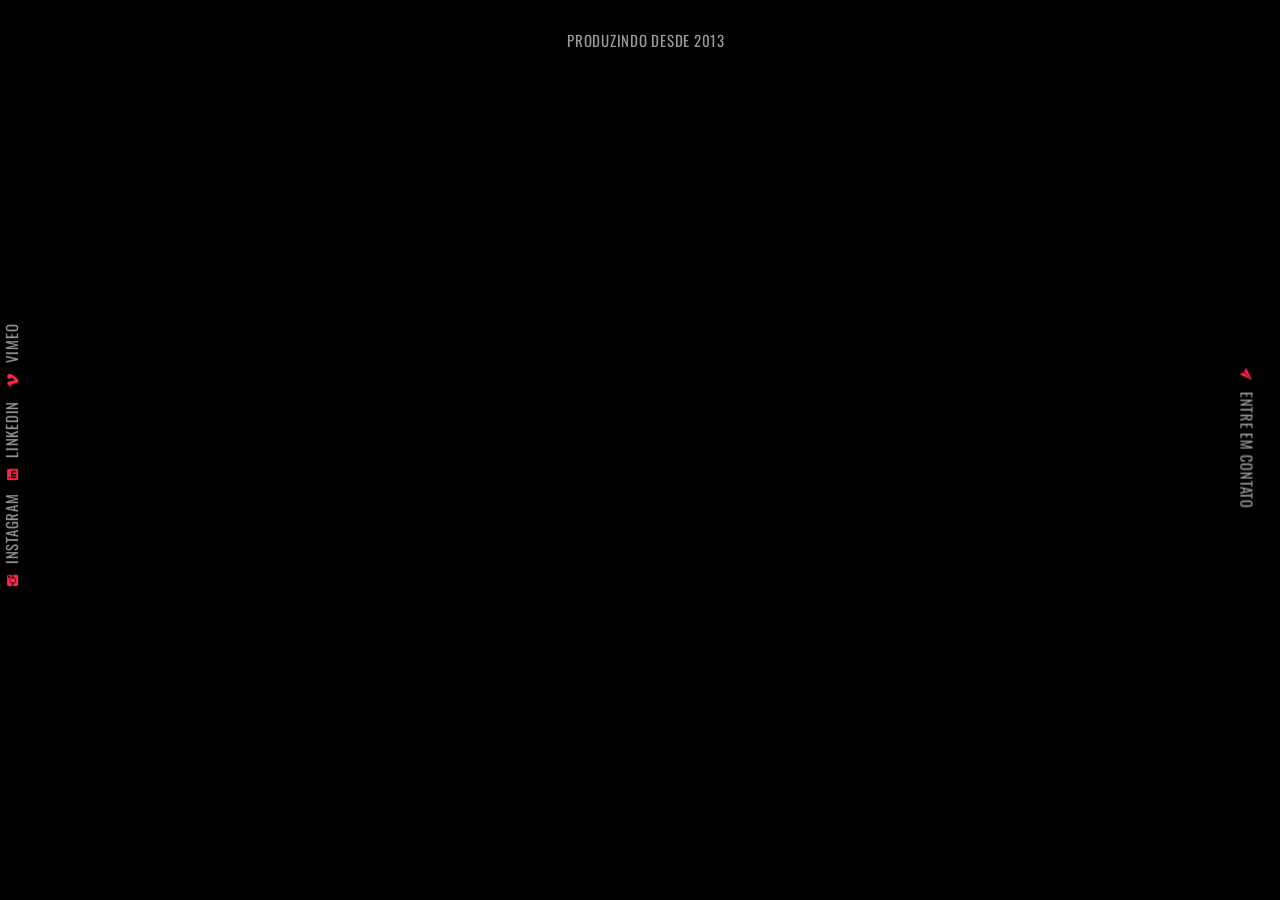
==== index.html @ 1253eb3e "redes sociais reorganizadas" ====
<!DOCTYPE html>
<html lang="pt-BR">
<head>

<meta charset="utf-8">

<title>Luma Films — Produtora de Vídeo e Filmes Institucionais</title>

<meta name="description" content="Produtora de vídeo especializada em filmes institucionais, publicidade e narrativa visual com estética cinematográfica. Direção autoral e produção completa.">

<meta name="viewport" content="width=device-width, initial-scale=1">

<meta name="author" content="Luma Films">

<link rel="canonical" href="https://lumafilms.com.br/">

<!-- Open Graph (Facebook, WhatsApp, LinkedIn) -->
<meta property="og:type" content="website">
<meta property="og:title" content="Luma Films — Produtora de Vídeo">
<meta property="og:description" content="Filmes institucionais, publicidade e direção cinematográfica.">
<meta property="og:url" content="https://lumafilms.com.br/">
<meta property="og:image" content="https://lumafilms.com.br/img/og-image.jpg">
<meta property="og:locale" content="pt_BR">

<!-- Twitter -->
<meta name="twitter:card" content="summary_large_image">
<meta name="twitter:title" content="Luma Films — Produtora de Vídeo">
<meta name="twitter:description" content="Produção audiovisual com estética cinematográfica.">
<meta name="twitter:image" content="https://lumafilms.com.br/img/og-image.jpg">

<!-- Favicon -->
<link rel="icon" href="/img/favicon.png" type="image/png">

<!-- CSS -->
<link rel="stylesheet" href="css/plugins.css">
<link rel="stylesheet" href="css/style.css">

<!-- Google Fonts-->
<link href="https://fonts.googleapis.com/css2?family=Raleway:wght@100;300;400;600;800&family=Oswald:wght@300;400;700&display=swap" rel="stylesheet">

</head>
    <body>
        <!-- preloader start -->
        <div class="preloader-bg"></div>
        <div id="preloader">
            <div id="preloader-status">
                <div class="preloader-position loader">
                    <span></span>
                </div>
            </div>
        </div><!-- preloader end -->
        <!-- top element start -->
        <div class="top-element top-position">
            Produzindo desde 2013
        </div><!-- top element end -->
        <!-- left element start -->
        <div class="left-element left-position">
            <!-- social icons start -->
            <ul>
                <li>
                    <a class="ion-social-instagram" href="https://www.instagram.com/lumafilmsbr"><span>Instagram</span></a>
                </li>
                <li>
                    <a class="ion-social-linkedin" href="https://www.linkedin.com/company/luma-films"><span>Linkedin</span></a>
                </li>
                <li>
                    <a class="ion-social-vimeo" href="https://www.vimeo.com/lumafilmsbr"><span>Vimeo</span></a>
                </li>
            </ul><!-- social icons end -->
        </div><!-- left element end -->
        <!-- right element start -->
        <div class="right-element right-position" id="open-newsletter">
            <span class="ion-ios-paperplane"></span>Entre em Contato 
        </div><!-- right element end -->

        <!-- overlay start -->
        <div id="overlay"></div><!-- overlay end -->
        <!-- home start -->
        <section class="upper-page">
            <!-- center container start -->
            <div class="center-container-home fadeIn-element">
                <!-- center block start -->
                <div class="center-block-home">
                    <!-- page title wrapper start -->
                    <div class="page-title">
                        <!-- hero bg start -->
                        <div class="hero-fullscreen">
                            <!-- Vimeo video start -->
                            <div class="hero-bg hero-fullscreen-FIX">
                                <!-- Vimeo video containment start -->
                                <div id="vimeo-videoContainment">
                                    <!-- Vimeo video URL start -->
                                    <iframe data-fullscreeneo="" src="https://player.vimeo.com/video/1175367352?autoplay=1&amp;background=1&amp;hd=1&amp;loop=1"></iframe><!-- Vimeo video URL end -->
                                </div><!-- Vimeo video containment end -->
                                <!-- Vimeo video mobile IMG start -->
                                <div class="vimeo-bg"></div><!-- Vimeo video mobile IMG end -->
                            </div><!-- Vimeo video end -->
                        </div><!-- hero bg end -->
                        <!-- page title start -->
                        <div class="page-title-content page-title-content-dark">
                            LUMA<br>
                            FILMS
                        </div><!-- page title end -->
                    </div><!-- page title wrapper end -->
                    <!-- play video button start -->
                    <div class="video-play-btn-wrapper">
                        <a class="" data-lity="" href="https://vimeo.com/1175367352">
                        <div class="video-play-btn">
                            <i class="icon-play"></i>
                        </div></a>
                    </div><!-- play video button end -->
                </div><!-- center block end -->
            </div><!-- center container end -->
        </section><!-- home end -->
        
<!-- CONTACT PANEL -->
<div id="panel-newsletter">

    <div class="panel-all">

        <div class="right-element-newsletter">
            Fechar
        </div>

        <div class="lower-page">
            <div class="panel-all-inner">

                <div class="center-container">
                    <div class="center-block">

                        <div class="lower-content">

                            <div class="container sections">
                                <div class="row">

                                    <!-- LEFT TEXT -->
                                    <div class="col-sm-12 col-md-6 col-lg-6">

                                        <div class="page-title page-title-subscribe">
                                            <div class="page-title-content page-title-newsletter">
                                                CONTATO
                                            </div>
                                        </div>

                                        <div class="inner-divider-post"></div>

                                        <div class="panel-all-subtitle">
                                            Vamos conversar sobre seu projeto
                                        </div>

                                    </div>

                                    <!-- FORM -->
                                    <div class="col-sm-12 col-md-6 col-lg-6">

                                        <div class="inner-divider-post-mobile"></div>

                                        <div id="subscribe-wrapper">
                                            <div class="newsletter">

                                                <form action="https://formspree.io/f/mqedneqn" method="POST">

                                                    <input name="name" placeholder="Nome" type="text" required>

                                                    <input name="email" placeholder="Email" type="email" required>

                                                    <input name="company" placeholder="Empresa (opcional)" type="text">

                                                    <textarea name="message" placeholder="Mensagem" required style="
                                                        width:100%;
                                                        border:none;
                                                        border-bottom:1px solid #2e2e2e;
                                                        background:none;
                                                        text-align:center;
                                                        margin-top:10px;
                                                        resize:none;
                                                        height:80px;
                                                    "></textarea>

                                                    <div class="the-button-wrapper">
                                                        <button class="the-button the-button-submit" type="submit">
                                                            <span>ENVIAR</span>
                                                        </button>
                                                    </div>

                                                </form>

                                            </div>
                                        </div>

                                        <div class="inner-divider-post"></div>


                                    </div>

                                </div>
                            </div>

                        </div>

                    </div>
                </div>

            </div>
        </div>

    </div>

</div>

        <!-- scripts start -->
        <script src="js/plugins.js">
        </script> 
        <script src="js/luma.js">
        </script><!-- scripts end -->
    </body>
</html>
---- css/style.css ----
/*
  [CSS Index]12
  
  ---
  
  Template Name: LUMA
  Author:  RPZ
  Version: 0.00E1
*/


/*
  1. TEMPLATE BACKGROUNDS
    1.1. title IMG BACKGROUND
    1.2. subscribe IMG BACKGROUND
    1.3. slick fullscreen - ken burns slideshow ZOOM/FADE IMG BACKGROUND
    1.4. swiper parallax IMG BACKGROUND
  2. reset
  3. layout
  4. upper page
  5. center container
  6. hero container
    6.1. hero bg
    6.2. hero fullscreen FIX
  7. preloader
  8. video play button
  9. page title
  10. videos
    10.1. Vimeo video
    10.2. YouTube video
    10.3. HTML5 video
  11. ken burns slideshow
  12. Slick v1.6.0 CUSTOM
    12.1. slick slide
    12.2. slick slide flickering FIX
    12.3. slick fullscreen slider
    12.5. slick fullscreen slideshow ZOOM/FADE transition
  13. swiper parallax
  14. section panels
    14.1. overlay
    14.2. panel
  15. elements
  16. newsletter form
  17. the button
  18. lower page
  19. countdown
  20. divider
*/


/* 1. TEMPLATE BACKGROUNDS */
/* 1.1. title IMG BACKGROUND */
.page-title.page-title-home {
background-image: url(../img/page-title/page-title-home.jpg);
}


/* 1.2. subscribe IMG BACKGROUND */
.page-title.page-title-subscribe {
background-image: url(../img/page-title/page-title-contato.jpg);
}


/* 1.3. slick fullscreen - ken burns slideshow ZOOM/FADE IMG BACKGROUND */
.bg-img-1,
.kenburns-slide-1 {
background-image: url(../img/background/hero-bg-1.jpg);
}

.bg-img-2,
.kenburns-slide-2 {
background-image: url(../img/background/hero-bg-2.jpg);
}

.bg-img-3,
.kenburns-slide-3 {
background-image: url(../img/background/hero-bg-3.jpg);
}

.bg-img-4,
.kenburns-slide-4 {
background-image: url(../img/background/hero-bg-4.jpg);
}


/* 1.4. swiper parallax IMG BACKGROUND */
.swiper-slide-parallax-bg {	
background-image: url(../img/background/parallax-bg.jpg);
}


/* 2. reset */
html, body, div, span, applet, object, iframe, h1, h2, h3, h4, h5, h6, p, blockquote, pre, a, abbr, acronym, address, big, cite, code, del, dfn, em, /* img */ ins, kbd, q, s, samp, small, strike, strong, sub, sup, tt, var, b, u, i, center, dl, dt, dd, ol, ul, li, fieldset, form, label, legend, table, caption, tbody, tfoot, thead, tr, th, td, article, aside, canvas, details, embed, figure, figcaption, footer, header, hgroup, menu, nav, output, ruby, section, summary, time, mark, audio, video {
margin: 0;
padding: 0;
border: 0;
font-size: 100%;
font: inherit;
vertical-align: baseline;
}

html, body {
height: 100%;
}

body {
line-height: 1;
}

article, aside, details, figcaption, figure, footer, header, hgroup, menu, nav, section {
display: block;
}

ol, ul {
list-style: none;
}

blockquote, q {
quotes: none;
}

blockquote:before, blockquote:after, q:before, q:after {
content: "";
content: none;
}

table {
border-collapse: collapse;
border-spacing: 0;
}

*:focus {  
outline: none;
}

a:focus, a:active,
button::-moz-focus-inner,
input[type="reset"]::-moz-focus-inner,
input[type="button"]::-moz-focus-inner,
input[type="submit"]::-moz-focus-inner {
border: 0;
outline: 0;
}


/* 3. layout */
body {
font-family: 'Raleway', sans-serif;
font-size: 16px;
font-style: normal;
font-weight: 500;
text-align: left;
color: #2e2e2e;
background: #000;
 -webkit-font-smoothing: antialiased;
-moz-osx-font-smoothing: grayscale;
-webkit-text-size-adjust: 100%;
   -moz-text-size-adjust: 100%;
    -ms-text-size-adjust: 100%;
width: 100%;
height: 100%;
overflow-x: hidden;
overflow-y: auto;
margin: 0;
padding: 0;
line-height: 1.5;
}

a {
color: #ff264a;
text-decoration: none;
outline: none;
 -webkit-font-smoothing: antialiased;
-moz-osx-font-smoothing: grayscale;
-webkit-text-size-adjust: 100%;
   -moz-text-size-adjust: 100%;
    -ms-text-size-adjust: 100%;
-webkit-transition: all 0.5s linear;
   -moz-transition: all 0.5s linear;
    -ms-transition: all 0.5s linear;
     -o-transition: all 0.5s linear;
        transition: all 0.5s linear;
-webkit-transform: translate3d(0, 0, 0);
        transform: translate3d(0, 0, 0);
}

a:hover,
a:visited,
a:active,
a:focus {
color: #ff264a;
text-decoration: none;
outline: none;
font-weight: 600;
-webkit-transition: all 0.5s linear;
   -moz-transition: all 0.5s linear;
    -ms-transition: all 0.5s linear;
     -o-transition: all 0.5s linear;
        transition: all 0.5s linear;
-webkit-transform: translate3d(0, 0, 0);
        transform: translate3d(0, 0, 0);
}

p {
font-size: 16px;
font-weight: 500;
letter-spacing: 0.05em;
color: #2e2e2e;
line-height: 2;
 -webkit-font-smoothing: antialiased;
-moz-osx-font-smoothing: grayscale;
-webkit-text-size-adjust: 100%;
   -moz-text-size-adjust: 100%;
    -ms-text-size-adjust: 100%;
-webkit-backface-visibility: hidden;
        backface-visibility: hidden;
}

@media only screen and (max-width: 880px) {
  p {
	font-size: 15px;
  }
}

p a,
p a:hover {
color: #ff264a;
text-decoration: none;
outline: none;
font-weight: 600;
-webkit-transition: all 0.5s linear;
   -moz-transition: all 0.5s linear;
    -ms-transition: all 0.5s linear;
     -o-transition: all 0.5s linear;
        transition: all 0.5s linear;
-webkit-transform: translate3d(0, 0, 0);
        transform: translate3d(0, 0, 0);
}

strong {
font-weight: bold;
}

::-moz-selection {
background: #ff264a;
color: #fff;
}

::selection {
background: #ff264a;
color: #fff;
}

.nopadding {
padding: 0!important;
margin: 0!important;
}

.section-light {
background: #fff;
}

.section-dark {
background: #000;
}


/* 4. upper page */
.upper-page {
position: relative;
width: 100%;
height: 100%;
overflow: hidden;
left: 0;
top: 0;
margin: 0;
}


/* 5. center container */
.center-container-home {
position: absolute;
display: table;
table-layout: fixed;
width: 100%;
height: 100%;
background: none;
z-index: 1;
}

.center-block-home {
display: table-cell;
vertical-align: middle;
}

.center-container {
position: relative;
}

@media only screen and (max-width: 995px) {
  .center-container {
    position: absolute;
    display: table;
    table-layout: fixed;
    width: 100%;
    height: 100%;
    background: none;
    z-index: 1;
  }
}

@media only screen and (max-width: 995px) {
  .center-block {
    display: table-cell;
    vertical-align: middle;
  }
}


/* 6. hero container */ 
.hero-fullscreen {
position: absolute;
width: 100%;
height: 100%;
left: 0;
top: 0;
overflow: hidden;
z-index: 0;
}


/* 6.1. hero bg */
.hero-bg {
position: relative;
width: 100%;
height: 100%;
background-position: center center;
background-repeat: no-repeat;
-webkit-background-size: cover;
   -moz-background-size: cover;
    -ms-background-size: cover;
     -o-background-size: cover;
        background-size: cover;
}


/* 6.2. hero fullscreen FIX */ 
.hero-fullscreen-FIX {
width: 100%;
height: 100%;
}


/* 7. preloader */
.preloader-bg {
position: fixed;
width: 100%;
height: 100%;
overflow: hidden;
background: #000;
z-index: 999999;
}

.preloader-bg.preloader-bg-light {
background: #fff;
}

#preloader {
position: fixed;
display: table;
table-layout: fixed;
width: 100%;
height: 100%;
overflow: hidden;
background: #000;
z-index: 999999;
}

#preloader.preloader-light {
background: #fff;
}

#preloader-status {
display: table-cell;
vertical-align: middle;
}

.preloader-position {
position: relative;
margin: 0 auto;
text-align: center;
-webkit-box-sizing: border-box;
   -moz-box-sizing: border-box;
    -ms-box-sizing: border-box;
     -o-box-sizing: border-box;
        box-sizing: border-box;
}

.loader {
position: relative;
width: 45px;
height: 45px;
left: 50%;
top: 50%;
margin-left: -22px;
margin-top: 2px;
-webkit-animation: rotate 1s infinite linear;
   -moz-animation: rotate 1s infinite linear;
    -ms-animation: rotate 1s infinite linear;
     -o-animation: rotate 1s infinite linear;
        animation: rotate 1s infinite linear;
border: 3px solid rgba(255, 255, 255, .15);
-webkit-border-radius: 50%;
   -moz-border-radius: 50%;
    -ms-border-radius: 50%;
     -o-border-radius: 50%;
        border-radius: 50%;
}

.loader.loader-dark {
border: 3px solid rgba(0, 0, 0, .15);
}

.loader span {
position: absolute;
width: 45px;
height: 45px;
top: -3px;
left: -3px;
border: 3px solid transparent;
border-top: 3px solid rgba(255, 255, 255, .75);
-webkit-border-radius: 50%;
   -moz-border-radius: 50%;
    -ms-border-radius: 50%;
     -o-border-radius: 50%;
        border-radius: 50%;
}

.loader.loader-dark span {
border-top: 3px solid rgba(0, 0, 0, .75);
}

@-webkit-keyframes rotate {
  0% {
    -webkit-transform: rotate(0deg);
  }
  100% {
    -webkit-transform: rotate(360deg);
  }
}
@keyframes rotate {
  0% {
    transform: rotate(0deg);
  }
  100% {
    transform: rotate(360deg);
  }
}


/* 8. video play button */
.video-play-btn-wrapper {
width: 100%;
height: auto;
display: -webkit-box;
display: -webkit-flex;
display: -moz-flex;
display: -ms-flexbox;
display: -o-flex;
display: flex;
justify-content: center;
align-items: center;
margin: 40px auto 0 auto;
}

.icon-play {
width: 0;
height: 0;
border-top: 15px solid transparent;
border-left: 22px solid #ff264a;
border-bottom: 15px solid transparent;
margin-left: 8px;
-webkit-transition: all 0.25s ease;
   -moz-transition: all 0.25s ease;
    -ms-transition: all 0.25s ease;
     -o-transition: all 0.25s ease;
        transition: all 0.25s ease;
}

.video-play-btn {
width: 80px;
height: 80px;
display: -webkit-box;
display: -webkit-flex;
display: -moz-flex;
display: -ms-flexbox;
display: -o-flex;
display: flex;
justify-content: center;
align-items: center;
border: 2px solid #ff264a;
-webkit-border-radius: 50%;
   -moz-border-radius: 50%;
        border-radius: 50%;
position: relative;
-webkit-transition: all 0.25s ease;
   -moz-transition: all 0.25s ease;
    -ms-transition: all 0.25s ease;
     -o-transition: all 0.25s ease;
        transition: all 0.25s ease;
cursor: pointer;
}

.video-play-btn:hover {
border-color: #fff;
}

.video-play-btn.video-play-btn-dark:hover {
border-color: #2e2e2e;
}

.video-play-btn:hover:before,
.video-play-btn:hover:after {
border-color: #fff;
background-color: #fff;
-webkit-animation-duration: 2s;
        animation-duration: 2s;
}

.video-play-btn.video-play-btn-dark:hover:before,
.video-play-btn.video-play-btn-dark:hover:after {
border-color: #2e2e2e;
background-color: #2e2e2e;
}

.video-play-btn:hover .icon-play {
border-left-color: #fff;
}

.video-play-btn.video-play-btn-dark:hover .icon-play {
border-left-color: #2e2e2e;
}

.video-play-btn:before {
content: "";
position: absolute;
width: 60px;
height: 60px;
left: 50%;
top: 50%;
border: 1px solid #ff264a;
-webkit-transform: translate(-50%, -50%);
        transform: translate(-50%, -50%);
-webkit-border-radius: 50%;
   -moz-border-radius: 50%;
        border-radius: 50%;
-webkit-animation: 3s pulse infinite;
        animation: 3s pulse infinite;
-webkit-pointer-events: none;
   -moz-pointer-events: none;
        pointer-events: none;
}

.video-play-btn:after {
content: "";
position: absolute;
width: 60px;
height: 60px;
left: 50%;
top: 50%;
border: 1px solid #ff264a;
-webkit-transform: translate(-50%, -50%);
        transform: translate(-50%, -50%);
-webkit-border-radius: 50%;
   -moz-border-radius: 50%;
        border-radius: 50%;
-webkit-animation: 3s pulse infinite;
        animation: 3s pulse infinite;
-webkit-animation-delay: 0.5s;
        animation-delay: 0.5s;
-webkit-pointer-events: none;
   -moz-pointer-events: none;
        pointer-events: none;
}

@-webkit-keyframes pulse {
  0% {
    width: 80px;
    height: 80px;
    opacity: .6;
    background: rgba(255, 38, 74, .2);
  }
  100% {
    width: 160px;
    height: 160px;
    opacity: 0;
  }
}
@keyframes pulse {
  0% {
    width: 80px;
    height: 80px;
    opacity: .6;
    background: rgba(255, 38, 74, .2);
  }
  100% {
    width: 160px;
    height: 160px;
    opacity: 0;
  }
}


/* 9. page title */
.page-title {
position: relative;
background-repeat: no-repeat;
background-position: center center;
    -webkit-background-size: cover;
       -moz-background-size: cover;
        -ms-background-size: cover;
         -o-background-size: cover;
            background-size: cover;
border: none;
z-index: 1;
}

.page-title-content {
position: relative;
font-family: 'Oswald', sans-serif;
font-weight: 700;
font-size: 400px;
text-align: center;
text-transform: uppercase;
line-height: 1;
letter-spacing: -0.08em;
color: #2e2e2e;
background: #fff;
mix-blend-mode: lighten;
overflow: hidden;
margin: -20px auto -6px auto;
}

.page-title-content.page-title-content-dark {
color: #fff;
background: #000;
mix-blend-mode: darken;
}

@media all and (min-width: 1920px) {
  .page-title-content {
    font-size: 500px;
	margin: -26px auto -6px auto;
  }
}

@media only screen and (max-width: 1200px) {
  .page-title-content {
    font-size: 300px;
	margin: -12px auto -3px auto;
  }
}

@media only screen and (max-width: 995px) {
  .page-title-content {
    letter-spacing: -0.04em;
  }
}

@media only screen and (max-width: 880px) {
  .page-title-content {
    font-size: 140px;
	margin: -9px auto -2px auto;
  }
}

@media only screen and (max-width: 640px) {
  .page-title-content {
    font-size: 140px;
	margin: -7px auto 0 auto;
  }
}

.page-title-content.page-title-newsletter {
font-size: 145px;
margin: -16px auto -3px auto;
}

@media all and (min-width: 1920px) {
  .page-title-content.page-title-newsletter {
    font-size: 160px;
	margin: -19px auto -5px auto;
  }
}

@media only screen and (max-width: 1200px) {
  .page-title-content.page-title-newsletter {
    font-size: 85px;
	margin: 25px auto 0 auto;
  }
}

@media only screen and (max-width: 995px) {
  .page-title-content.page-title-newsletter {
    letter-spacing: -0.04em;
  }
}

@media only screen and (max-width: 880px) {
  .page-title-content.page-title-newsletter {
    font-size: 65px;
	margin: 0 auto;
  }
}


/* 10. videos */
/* 10.1. Vimeo video */
.vimeo-bg {
display: none;
}

@media only screen and (max-width: 880px) {
  .vimeo-bg {
    position: relative;
    height: 100%;
    background-image: url(../img/background/vimeo-bg.jpg);
    background-repeat: no-repeat;
    background-position: center;
    -webkit-background-size: cover;
       -moz-background-size: cover;
        -ms-background-size: cover;
         -o-background-size: cover;
            background-size: cover;
			/* uncomment the following to show an image for mobile devices */
            /* display: block; */
  }
  
  #vimeo-videoContainment {
    display: none;
  }
}

#vimeo-videoContainment {
position: absolute;
display: block;
width: 100%!important;
height: 100%!important;
left: 0;
top: 0;
bottom: 0;
right: 0;
background: #000;
z-index: 0;
}

#vimeo-videoContainment iframe,
#vimeo-videoContainment object,
#vimeo-videoContainment embed {
border: none;
}


/* 10.2. YouTube video */
.YT-bg {
display: none;
}

@media only screen and (max-width: 880px) {
  .YT-bg {
    position: relative;
    height: 100%;
    background-image: url(../img/background/YT-bg.jpg);
    background-repeat: no-repeat;
    background-position: center;
    -webkit-background-size: cover;
       -moz-background-size: cover;
        -ms-background-size: cover;
         -o-background-size: cover;
            background-size: cover;
			/* uncomment the following to show an image for mobile devices */
            /* display: block; */
  }
}

#videoContainment {
position: absolute;
display: block;
width: 100%!important;
height: 100%!important;
left: 0;
top: 0;
bottom: 0;
right: 0;
background: #000;
z-index: 0;
}


/* 10.3. HTML5 video */
.html5-bg {
display: none;
}

@media only screen and (max-width: 880px) {
  .html5-bg {
    position: relative;
    height: 100%;
	background-image: url(../img/background/html5-bg.jpg);
    background-repeat: no-repeat;
    background-position: center;
    -webkit-background-size: cover;
       -moz-background-size: cover;
        -ms-background-size: cover;
         -o-background-size: cover;
            background-size: cover;
			/* uncomment the following to show an image for mobile devices */
            /* display: block; */
  }
}

.html5-videoContainment {
position: absolute;
top: 50%;
left: 50%;
width: auto;
min-width: 100%;
height: auto;
min-height: 100%;
background: #000;
-webkit-transform: translate(-50%, -50%);
    -ms-transform: translate(-50%, -50%);
        transform: translate(-50%, -50%);
z-index: 0;
}


/* 11. ken burns slideshow */
.kenburns-slide-wrapper {
position: relative;
width: 100%;
height: 100%;
left: 0;
top: 0;
overflow: hidden;
z-index: 0;
}

.kenburns-slide {
position: absolute;
top: 0;
left: 0;
width: 100%;
height: 100%;
        opacity: 0;
   -moz-opacity: 0;
-webkit-opacity: 0;
filter: alpha(opacity=0);
-ms-filter: "progid:DXImageTransform.Microsoft.Alpha(Opacity=0)";
-webkit-animation: KenBurnsSlideShow 24s linear infinite 0s;
   -moz-animation: KenBurnsSlideShow 24s linear infinite 0s;
    -ms-animation: KenBurnsSlideShow 24s linear infinite 0s;
     -o-animation: KenBurnsSlideShow 24s linear infinite 0s;
        animation: KenBurnsSlideShow 24s linear infinite 0s;
}

.kenburns-slide-1,
.kenburns-slide-2,
.kenburns-slide-3,
.kenburns-slide-4 {
background-repeat: no-repeat;
background-position: center;
-webkit-background-size: cover;
   -moz-background-size: cover;
    -ms-background-size: cover;
     -o-background-size: cover;
        background-size: cover;
}

.kenburns-slide-1 {
        opacity: 1;
   -moz-opacity: 1;
-webkit-opacity: 1;
filter: alpha(opacity=100);
-ms-filter: "progid:DXImageTransform.Microsoft.Alpha(Opacity=100)";
}

.kenburns-slide-2 {
-webkit-animation-delay: 6s;
   -moz-animation-delay: 6s;
    -ms-animation-delay: 6s;
     -o-animation-delay: 6s;
        animation-delay: 6s;
}

.kenburns-slide-3 {
-webkit-animation-delay: 12s;
   -moz-animation-delay: 12s;
    -ms-animation-delay: 12s;
     -o-animation-delay: 12s;
        animation-delay: 12s;
}

.kenburns-slide-4 {
-webkit-animation-delay: 18s;
   -moz-animation-delay: 18s;
    -ms-animation-delay: 18s;
     -o-animation-delay: 18s;
        animation-delay: 18s;
}

@-webkit-keyframes KenBurnsSlideShow {
  0% {
    opacity: 0;
    -webkit-transform: scale(1);
  }
 5% {
    opacity: 1
  }
 25% {
    opacity: 1;
  }
 30% {
    opacity: 0;
    -webkit-transform: scale(1.1);
  }
 100% {
    opacity: 0;
    -webkit-transformm: scale(1);
  }
}

@-moz-keyframes KenBurnsSlideShow {
  0% {
    opacity: 0;
    -moz-transform: scale(1);
  }
 5% {
    opacity: 1
  }
 25% {
    opacity: 1;
  }
 30% {
    opacity: 0;
    -moz-transform: scale(1.1);
  }
 100% {
    opacity: 0;
    -moz-transform: scale(1);
  }
}

@-o-keyframes KenBurnsSlideShow {
  0% {
    opacity: 0;
    -o-transform: scale(1);
  }
 5% {
    opacity: 1
  }
 25% {
    opacity: 1;
  }
 30% {
    opacity: 0;
    -o-transform: scale(1.1);
  }
 100% {
    opacity: 0;
    -o-transform: scale(1);
  }
}

@keyframes KenBurnsSlideShow {
  0% {
    opacity: 0;
	    transform: scale(1);
    -ms-transform: scale(1);
  }
 5% {
    opacity: 1
  }
 25% {
    opacity: 1;
  }
 30% {
    opacity: 0;
	    transform: scale(1.1);
    -ms-transform: scale(1.1);
  }
 100% {
    opacity: 0;
	    transform: scale(1);
    -ms-transform: scale(1);
  }
}


/* 12. Slick v1.6.0 CUSTOM */
/* 12.1. slick slide */
.slick-slide {
height: 100vh;
background: none;
}
		
.slick-slider {
margin-bottom: 0;
margin-top: 0;
cursor: auto;
}


/* 12.2. slick slide flickering FIX */
.slick-track,
.slick-list {
-webkit-perspective: 2000;
        perspective: 2000;
-webkit-backface-visibility: hidden;
        backface-visibility: hidden;
}


/* 12.3. slick fullscreen slider */
.slick-fullscreen-img-fill {
position: relative;
display: block;
width: 100%;
overflow: hidden;
text-align: center;
}

.slick-fullscreen-img-fill img {
position: relative;
display: inline-block;
min-width: 100%;
max-width: none;
min-height: 100%;
}

.slick-fullscreen-slideshow-zoom-fade .slick-fullscreen-item .slick-fullscreen-img-fill {
height: 100vh;
background: none;
}

.slick-fullscreen-slideshow-zoom-fade .slick-fullscreen-item .slick-fullscreen-img-fill .bg-img {
position: relative;
width: auto;
height: 100%;
background-position: center center;
background-repeat: no-repeat;
-webkit-background-size: cover;
   -moz-background-size: cover;
    -ms-background-size: cover;
     -o-background-size: cover;
        background-size: cover;
}

.slick-fullscreen-slideshow-zoom-fade .slick-dots {
position: absolute;
width: 100%;
height: 5px;
left: 0;
bottom: 0;
margin: 0;
padding: 0;
background: rgba(255, 255, 255, .25);
list-style-type: none;
}

.slick-fullscreen-slideshow-zoom-fade .slick-dots li button {
display: none;
}

.slick-fullscreen-slideshow-zoom-fade .slick-dots li {
position: absolute;
float: left;
width: 0;
height: 5px;
left: -5px;
background: #fff;
}

.slick-fullscreen-slideshow-zoom-fade .slick-dots li.slick-active {
width: 100%;
-webkit-animation: progressDots 4s both;
   -moz-animation: progressDots 4s both;
    -ms-animation: progressDots 4s both;
     -o-animation: progressDots 4s both;
        animation: progressDots 4s both;
}

@-webkit-keyframes progressDots {
  from {
    width: 0;
  }
  to {
    width: 100%;
  }
}

@keyframes progressDots {
  from {
    width: 0;
  }
  to {
    width: 100%;
  }
}

.slick-fullscreen-slideshow-zoom-fade {
background: none;
}

.slick-fullscreen-slideshow-zoom-fade .slick-slide {
display: none;
float: left;
height: 100%;
}

.slick-initialized .slick-slide {
display: block;
}


/* 12.5. slick fullscreen slideshow ZOOM/FADE transition */
.slick-fullscreen-slideshow-zoom-fade .slick-fullscreen-item .bg-img {
-webkit-transition: all 1s cubic-bezier(0.7, 0, 0.3, 1);
   -moz-transition: all 1s cubic-bezier(0.7, 0, 0.3, 1);
    -ms-transition: all 1s cubic-bezier(0.7, 0, 0.3, 1);
     -o-transition: all 1s cubic-bezier(0.7, 0, 0.3, 1);
        transition: all 1s cubic-bezier(0.7, 0, 0.3, 1);
-webkit-transform: scale(1.3);
   -moz-transform: scale(1.3);
    -ms-transform: scale(1.3);
     -o-transform: scale(1.3);
        transform: scale(1.3);
}

.slick-fullscreen-slideshow-zoom-fade .slick-fullscreen-item.slick-active .bg-img {
-webkit-transform: scale(1);
   -moz-transform: scale(1);
    -ms-transform: scale(1);
     -o-transform: scale(1);
        transform: scale(1);
}


/* 13. swiper parallax */
.parallax .swiper-button-next,
.parallax .swiper-button-prev {
display: block;
visibility: visible;
width: 20px;
height: 20px;
background-size: 20px 20px;
display: none;
visibility: hidden;
}

.parallax a,
.parallax a:hover {
color: #fff;
}

.parallax .swiper-container {
width: 100%;
height: 100%;
background: #000;
left: 0;
top: 0;
}

.parallax .swiper-slide {
margin: 0;
padding: 0;
-webkit-box-sizing: border-box;
   -moz-box-sizing: border-box;
        box-sizing: border-box;
}
	
.parallax .parallax-bg {
position: absolute;
left: 0;
top: 0;
width: 130%;
height: 100%;	  
background-position: center center;
background-repeat: no-repeat;
-webkit-background-size: cover;
   -moz-background-size: cover;
    -ms-background-size: cover;
     -o-background-size: cover;
        background-size: cover;
}


/* 14. section panels */
/* 14.1. overlay */
#overlay {
position: fixed;
cursor: crosshair;
left: 0;
top: 0;
width: 100%;
height: 100%;
overflow: hidden;
background: rgba(0, 0, 0, .75);
display: none;
z-index: 20;
}


/* 14.2. panel */
#panel-newsletter {
position: fixed;
background: #fff;
bottom: 0;
width: 100%;
height: 325px;
display: none;
z-index: 99999;
}

@media all and (min-width: 1920px) {
  #panel-newsletter {
    height: 335px;
  }
}

@media only screen and (max-width: 995px) {
  #panel-newsletter {
    height: 50%
  }
}

@media only screen and (max-width: 640px) {
  #panel-newsletter {
    height: 100%;
  }
}

.panel-all {
position: relative;
width: 100%;
height: 100%;
overflow-x: hidden;
overflow-y: hidden;
}

.panel-all-inner {
position: absolute;
width: -webkit-calc(100% - 140px);
width: -moz-calc(100% - 140px);
width: calc(100% - 140px);
height: -webkit-calc(100% - 140px);
height: -moz-calc(100% - 140px);
height: calc(100% - 140px);
top: 70px;
right: 70px;
bottom: 70px;
left: 70px;
-webkit-box-sizing: border-box;
   -moz-box-sizing: border-box;
        box-sizing: border-box;
background: #fff;
overflow-x: hidden;
overflow-y: hidden;
}

.panel-all-inner.panel-all-inner-dark {
background: #000;
}

@media all and (min-width: 1920px) {
  .panel-all-inner {
    overflow-y: hidden;
  }
}

@media only screen and (max-width: 995px) {
  .panel-all-inner {
    overflow-y: auto;
  }
}

.panel-all-subtitle {
font-family: 'Oswald', sans-serif;
font-size: 15px;
font-weight: 400;
letter-spacing: 0.05em;
font-style: normal;
text-transform: uppercase;
text-align: center;
 -webkit-font-smoothing: antialiased;
-moz-osx-font-smoothing: grayscale;
-webkit-text-size-adjust: 100%;
   -moz-text-size-adjust: 100%;
    -ms-text-size-adjust: 100%;
color: #999;
background: none;
margin: -3px auto 0 auto;
}


/* 15. elements */
.top-element,
.left-element,
.right-element,
.right-element-newsletter,
.bottom-element {
position: fixed;
font-family: 'Oswald', sans-serif;
font-size: 15px;
font-weight: 400;
letter-spacing: 0.05em;
font-style: normal;
text-transform: uppercase;
text-align: center;
color: #999;
background: none;
border: none;
width: auto;
height: 48px;
line-height: 48px;
 -webkit-font-smoothing: antialiased;
-moz-osx-font-smoothing: grayscale;
-webkit-text-size-adjust: 100%;
   -moz-text-size-adjust: 100%;
    -ms-text-size-adjust: 100%;
z-index: 2;
}

@media only screen and (max-width: 640px) {
  .left-element,
  .right-element {
    font-size: 13px;
  }
}

.right-element-newsletter {
position: absolute;
color: #000;
}

.right-element-newsletter.right-element-newsletter-light {
color: #fff;
}

.top-element a,
.left-element a,
.right-element a,
.bottom-element a,
.top-element a:hover,
.left-element a:hover,
.right-element a:hover,
.bottom-element a:hover {
outline: none;
text-decoration: none;
 -webkit-font-smoothing: antialiased;
-moz-osx-font-smoothing: grayscale;
-webkit-text-size-adjust: 100%;
   -moz-text-size-adjust: 100%;
    -ms-text-size-adjust: 100%;
}

.top-element,
.left-element,
.right-element,
.bottom-element {
-webkit-transition: all 1.5s ease;
   -moz-transition: all 1.5s ease;
	-ms-transition: all 1.5s ease;
     -o-transition: all 1.5s ease;
        transition: all 1.5s ease;
}

.top-element {
margin-left: -73px;
left: 50%;
top: 16px;
}

@media all and (min-width: 1920px) {
  .top-element {
    margin-left: -73px;
	top: 16px;
  }
}

@media only screen and (max-width: 640px) {
  .top-element {
	top: 1px;
  }
}

.top-element.top-position {
-webkit-transform: translateY(-200px);
   -moz-transform: translateY(-200px);
    -ms-transform: translateY(-200px);
     -o-transform: translateY(-200px);
        transform: translateY(-200px);
}

.left-element {
margin-top: -14px;
left: -125px;
top: 50%;
-webkit-transform: rotate(-90deg);	
   -moz-transform: rotate(-90deg);
    -ms-transform: rotate(-90deg);
     -o-transform: rotate(-90deg);
        transform: rotate(-90deg);
}

@media all and (min-width: 1920px) {
  .left-element {
    left: -125px;
  }
}

@media only screen and (max-width: 640px) {
  .left-element {
    left: -125px;
  }
}

.left-element.left-position {
-webkit-transform: translateX(-200px) rotate(-90deg);
   -moz-transform: translateX(-200px) rotate(-90deg);
    -ms-transform: translateX(-200px) rotate(-90deg);
     -o-transform: translateX(-200px) rotate(-90deg);
        transform: translateX(-200px) rotate(-90deg);
}

.left-element li a:hover,
.left-element li a:visited,
.left-element li a:active,
.left-element li a:focus {
font-family: 'Oswald', sans-serif;
font-size: 15px;
font-weight: 400;
letter-spacing: 0.05em;
font-style: normal;
text-transform: uppercase;
text-align: center;
}

@media only screen and (max-width: 640px) {
  .left-element li a:hover,
  .left-element li a:visited,
  .left-element li a:active,
  .left-element li a:focus {
    font-size: 13px;
  }
}

.left-element li {
display: inline;
padding-left: 10px;
}

.left-element li span {
color: #999;
padding-left: 10px;
}

.right-element {
margin-top: -36px;
right: -40px;
top: 50%;
-webkit-transform: rotate(90deg);	
   -moz-transform: rotate(90deg);
    -ms-transform: rotate(90deg);
     -o-transform: rotate(90deg);
        transform: rotate(90deg);
cursor: pointer;
}

@media all and (min-width: 1920px) {
  .right-element {
    right: -40px;
  }
}

@media only screen and (max-width: 640px) {
  .right-element {
    right: -47px;
  }
}

.right-element.right-position {
-webkit-transform: translateX(200px) rotate(90deg);
   -moz-transform: translateX(200px) rotate(90deg);
    -ms-transform: translateX(200px) rotate(90deg);
     -o-transform: translateX(200px) rotate(90deg);
        transform: translateX(200px) rotate(90deg);
}

.right-element span {
color: #ff264a;
padding-right: 10px;
font-size: 20px;
position: relative;
top: 2px;
}

.right-element-newsletter {
margin-top: -36px;
right: 20px;
top: 50%;
-webkit-transform: rotate(90deg);	
   -moz-transform: rotate(90deg);
    -ms-transform: rotate(90deg);
     -o-transform: rotate(90deg);
        transform: rotate(90deg);
cursor: pointer;
}

@media all and (min-width: 1920px) {
  .right-element-newsletter {
    right: 20px;
  }
}

@media only screen and (max-width: 640px) {
  .right-element-newsletter {
    font-size: 13px;
	right: 9px;
  }
}

.right-element-newsletter.right-position {
-webkit-transform: translateX(200px) rotate(90deg);
   -moz-transform: translateX(200px) rotate(90deg);
    -ms-transform: translateX(200px) rotate(90deg);
     -o-transform: translateX(200px) rotate(90deg);
        transform: translateX(200px) rotate(90deg);
}

.bottom-element {
margin-left: -110px;
left: 50%;
bottom: 20px;
}

@media all and (min-width: 1920px) {
  .bottom-element {
    margin-left: -110px;
	bottom: 20px;
  }
}

@media only screen and (max-width: 995px) {
  .bottom-element {
    margin-left: -85px;
	bottom: 18px;
  }
}

@media only screen and (max-width: 640px) {
  .bottom-element {
	bottom: 3px;
  }
}

.bottom-element.bottom-position {
-webkit-transform: translateY(200px);
   -moz-transform: translateY(200px);
    -ms-transform: translateY(200px);
     -o-transform: translateY(200px);
        transform: translateY(200px);
}


/* 16. newsletter form */
#subscribe-wrapper {
position: relative;
width: auto;
height: 125px;
margin: -9px auto 0 auto;
background: none;
text-align: center;
z-index: 1;
}

@media all and (min-width: 1920px) {
  #subscribe-wrapper {
    height: 126px;
	margin: 9px auto 0 auto;
  }
}

.newsletter {
position: relative;
clear: both;
border: none;
background: none;
padding: 0;
overflow: hidden;
margin: 10px 0 0 0;
}

#subscribe input {
position: relative;
width: 177px;
height: 47px;
border-bottom: 1px solid #2e2e2e;
border-left: none;
border-right: none;
border-top: none;
padding: 5px 5px;
background: none;
margin: 10px 0 7px 0;
bottom: 25px;
font-family: 'Raleway', sans-serif;
font-size: 14px;
letter-spacing: 0.05em;
line-height: 1.5;
font-style: normal;
font-weight: 500;
text-align: center;
color: #2e2e2e;
-webkit-transition: all 0.5s linear;
   -moz-transition: all 0.5s linear;
    -ms-transition: all 0.5s linear;
     -o-transition: all 0.5s linear;
        transition: all 0.5s linear;
}

#subscribe.subscribe-light input {
border-bottom: 1px solid #fff;
color: #fff;
}

@media all and (min-width: 1920px) {
  #subscribe input {
    width: 217px;
  }
}

#subscribe input:focus,
#subscribe textarea:focus {
color: #2e2e2e;
-webkit-transition: all 0.5s linear;
   -moz-transition: all 0.5s linear;
    -ms-transition: all 0.5s linear;
     -o-transition: all 0.5s linear;
        transition: all 0.5s linear;
}

#subscribe.subscribe-light input:focus,
#subscribe.subscribe-light textarea:focus {
color: #fff;
}

#subscribe input:hover {
border-color: rgba(255, 38, 74, .5);
-webkit-transition: all 0.5s linear;
   -moz-transition: all 0.5s linear;
    -ms-transition: all 0.5s linear;
     -o-transition: all 0.5s linear;
        transition: all 0.5s linear;
}

.subscribe-success {
font-family: 'Open Sans', sans-serif;
font-size: 10px;
font-style: normal;
font-weight: 500;
letter-spacing: 0.15em;
text-transform: uppercase;
text-align: center;
color: #999;
margin: 0 auto;
padding: 50px 0 0 0;
line-height: 1;
 -webkit-font-smoothing: antialiased;
-moz-osx-font-smoothing: grayscale;
}

#subscribe .subscribe-error {
font-size: 9px;
text-transform: uppercase;
text-align: center;
color: #2e2e2e;
display: block;
margin: 9px auto 0 auto;
padding: 0;
letter-spacing: 0.15em;
 -webkit-font-smoothing: antialiased;
-moz-osx-font-smoothing: grayscale;
font-weight: 600;
}

#subscribe.subscribe-light .subscribe-error {
color: #fff;
}

input[type="text"].subscribe-email::-webkit-input-placeholder {
font-size: 14px;
font-weight: 500;
color: #2e2e2e;
}

input[type="text"].subscribe-email:-ms-input-placeholder{
font-size: 14px;
font-weight: 500;
color: #2e2e2e;
}

input[type="text"].subscribe-email::-moz-placeholder {
font-size: 14px;
font-weight: 500;
color: #2e2e2e;
}

input[type="text"].subscribe-email.subscribe-email-light::-webkit-input-placeholder {
color: #fff;
}

input[type="text"].subscribe-email.subscribe-email-light:-ms-input-placeholder{
color: #fff;
}

input[type="text"].subscribe-email.subscribe-email-light::-moz-placeholder {
color: #fff;
}

input:focus.subscribe-email::-webkit-input-placeholder { color: transparent; }
     input:focus.subscribe-email:-ms-input-placeholder { color: transparent; }
         input:focus.subscribe-email::-moz-placeholder { color: transparent; }
          input:focus.subscribe-email:-moz-placeholder { color: transparent; }
		  
input:focus.subscribe-email.subscribe-email-light::-webkit-input-placeholder { color: transparent; }
     input:focus.subscribe-email.subscribe-email-light:-ms-input-placeholder { color: transparent; }
         input:focus.subscribe-email.subscribe-email-light::-moz-placeholder { color: transparent; }
          input:focus.subscribe-email.subscribe-email-light:-moz-placeholder { color: transparent; }
		  
		  
/* 17. the button */
.the-button-wrapper {
position: relative;
width: 165px;
height: auto;
line-height: 1.5;
margin: 0 auto;
padding: 0;
left: 0;
text-align: center;
cursor: pointer;
}

@media all and (min-width: 1920px) {
  .the-button-wrapper {
    width: 205px;
    margin: 0 auto;
  }
}

@media only screen and (max-width: 640px) {
  .the-button-wrapper {
    width: 165px;
	margin: 0 auto;
  }
}

.the-button {
position: relative;
font-size: 10px;
font-weight: 700;
text-transform: uppercase;
text-decoration: none;
letter-spacing: 0.10em;
color: #2e2e2e;
background: none;
padding: 10px 40px 0 40px;
margin-top: 10px;
-webkit-border-radius: 0;
   -moz-border-radius: 0;
    -ms-border-radius: 0;
     -o-border-radius: 0;
        border-radius: 0;
}

.the-button.the-button-light {
color: #fff;
}

@media all and (min-width: 1920px) {
  .the-button {
    font-size: 12px;
    letter-spacing: 0.25em;
  }
}

@media only screen and (max-width: 640px) {
  .the-button {
    font-size: 10px;
	letter-spacing: 0.10em;
  }
}

.the-button:hover:before {
width: 100%;
}

.the-button:hover:after {
width: 100%;
}

.the-button::before {
content: "";
position: absolute;
width: 15px;
height: 38px;
top: -2px;
left: -6px;
border: 1px solid #2e2e2e;
border-right: none;
-webkit-transition: all 0.5s linear;
   -moz-transition: all 0.5s linear;
    -ms-transition: all 0.5s linear;
     -o-transition: all 0.5s linear;
        transition: all 0.5s linear;
}

.the-button.the-button-light::before {
border: 1px solid #fff;
border-right: none;
}

@media all and (min-width: 1920px) {
  .the-button::before {
    width: 20px;
    height: 47px;
	top: -5px;
  }
}

@media only screen and (max-width: 640px) {
  .the-button::before {
    width: 15px;
	height: 38px;
	top: -2px;
  }
}

.the-button::after {
content: "";
position: absolute;
width: 15px;
height: 38px;
top: -2px;
right: -6px;
border: 1px solid #2e2e2e;
border-left: none;
-webkit-transition: all 0.5s linear;
   -moz-transition: all 0.5s linear;
    -ms-transition: all 0.5s linear;
     -o-transition: all 0.5s linear;
        transition: all 0.5s linear;  
}

.the-button.the-button-light::after {
border: 1px solid #fff;
border-left: none;
}

@media all and (min-width: 1920px) {
  .the-button::after {
    width: 20px;
    height: 47px;
	top: -5px;
  }
}

@media only screen and (max-width: 640px) {
  .the-button::after {
    width: 15px;
	height: 38px;
	top: -2px;
  }
}

.the-button-submit {
width: 165px;
top: -19px;
border: none;
}

@media all and (min-width: 1920px) {
  .the-button-submit {
    width: 205px;
	border: none;
  }
}

@media only screen and (max-width: 640px) {
  .the-button-submit {
    width: 165px;
	top: -19px;
  }
}


/* 18. lower page */
.lower-page {
min-height: 100%;
margin: 0;
padding: 0;
}

.lower-content p {
font-weight: 400;
letter-spacing: 0.05em;
padding: 10px;
}

.sections {
position: relative;
z-index: 5;
}


/* 19. countdown */
#countdown {
color: #ff264a;
font-size: 20px;
}

@media all and (min-width: 1920px) {
  #countdown {
	font-size: 20px;
  }
}

@media only screen and (max-width: 995px) {
  #countdown {
	font-size: 15px;
  }
}


/* 20. divider */
.inner-divider-post,
.inner-divider-post-mobile {
position: relative;
width: 100%;
margin: 0 auto;
background: none;
z-index: -1;
}

.inner-divider-post {
height: 40px;
}

@media only screen and (max-width: 995px) {
  .inner-divider-post-mobile {
    display: block;
	visibility: visible;
    height: 40px;
  }
}

/* ADD por GPT */

.social-fixed {
  display: flex;
  gap: 20px;
  align-items: center;
}

#subscribe textarea {
  width: 177px;
  height: 60px;
  border: none;
  border-bottom: 1px solid #2e2e2e;
  background: none;
  text-align: center;
  font-family: 'Raleway', sans-serif;
  resize: none;
  margin-top: 10px;
}

/* garante que o form respire */
.contact-form {
  display: flex;
  flex-direction: column;
  gap: 20px;
}

/* força o botão a respeitar o fluxo */
.the-button-wrapper {
  position: relative !important;
  margin-top: 30px;
  text-align: center;
}
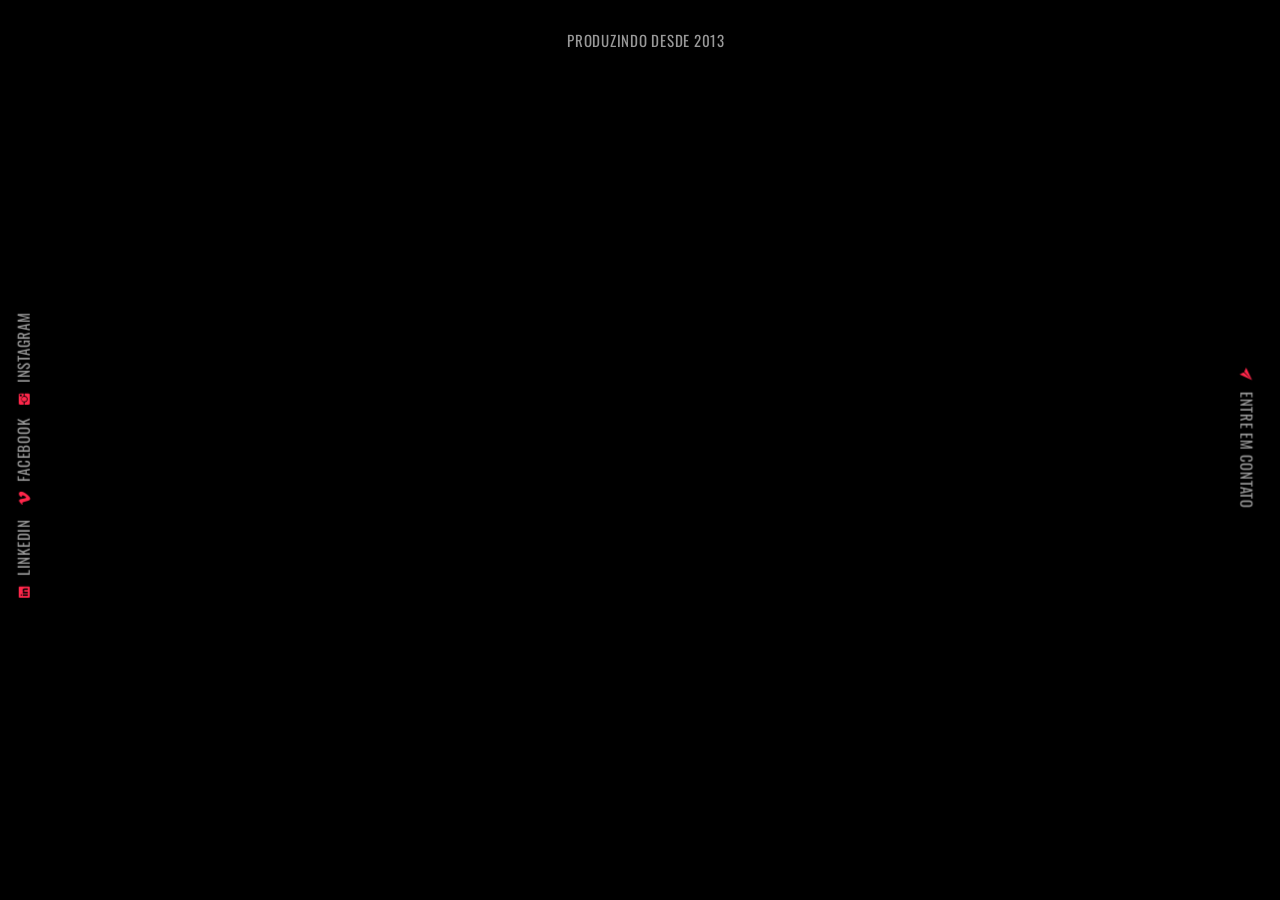
==== commit 0e02b292: "redes sociais reorganizadas" ====
--- a/index.html
+++ b/index.html
@@ -58,13 +58,13 @@
             <!-- social icons start -->
             <ul>
                 <li>
-                    <a class="ion-social-instagram" href="https://www.instagram.com/lumafilmsbr"><span>Instagram</span></a>
+                    <a class="ion-social-linkedin" href="https://www.linkedin.com/company/luma-films"><span>LINKEDIN</span></a>
                 </li>
                 <li>
-                    <a class="ion-social-linkedin" href="https://www.linkedin.com/company/luma-films"><span>Linkedin</span></a>
+                    <a class="ion-social-vimeo" href="https://www.facebook.com/lumafilms.org"><span>Facebook</span></a>
                 </li>
                 <li>
-                    <a class="ion-social-vimeo" href="https://www.vimeo.com/lumafilmsbr"><span>Vimeo</span></a>
+                    <a class="ion-social-instagram" href="https://www.instagram.com/lumafilmsbr/"><span>Instagram</span></a>
                 </li>
             </ul><!-- social icons end -->
         </div><!-- left element end -->
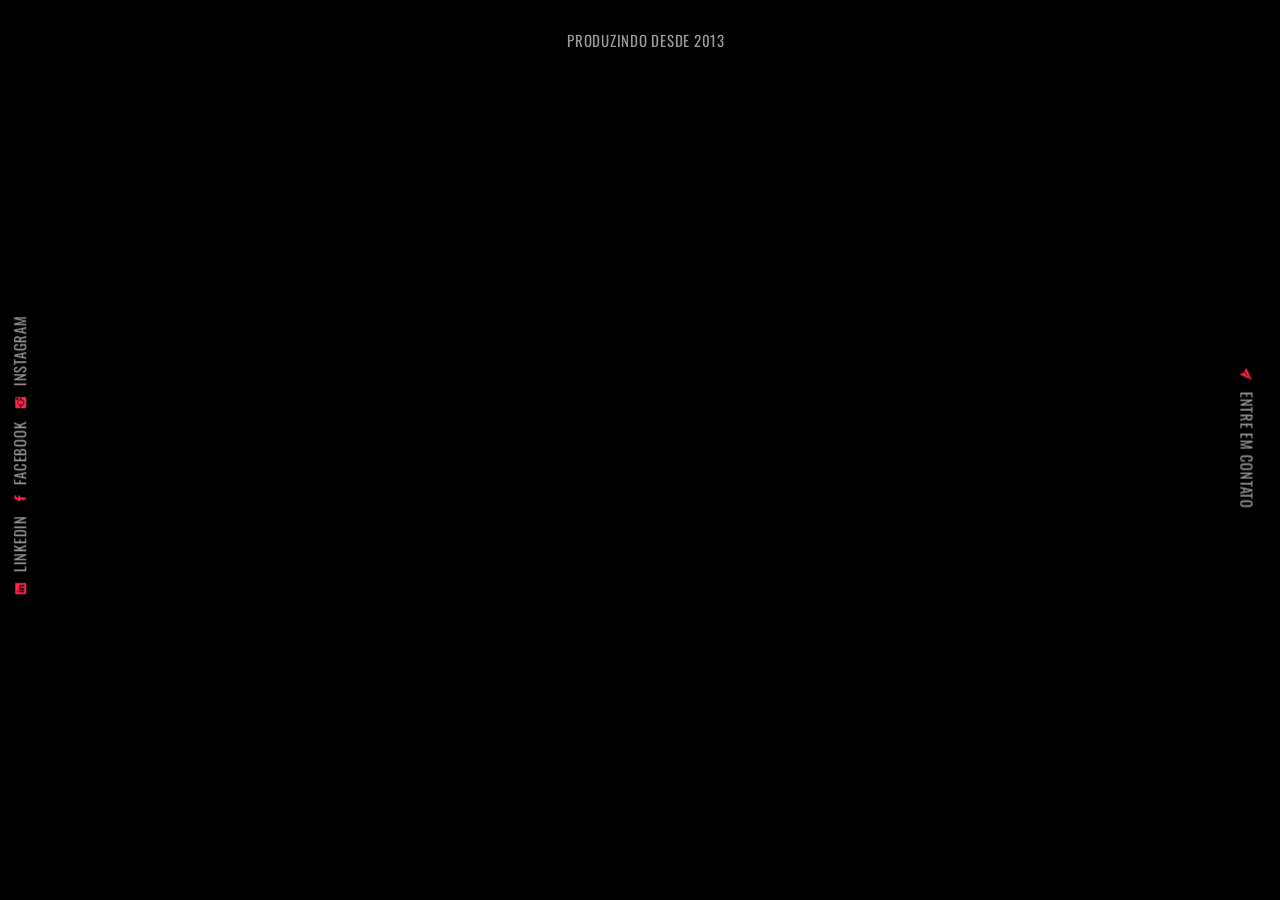
==== commit f4de76f9: "redes sociais reorganizadas 2" ====
--- a/index.html
+++ b/index.html
@@ -61,7 +61,7 @@
                     <a class="ion-social-linkedin" href="https://www.linkedin.com/company/luma-films"><span>LINKEDIN</span></a>
                 </li>
                 <li>
-                    <a class="ion-social-vimeo" href="https://www.facebook.com/lumafilms.org"><span>Facebook</span></a>
+                    <a class="ion-social-facebook" href="https://www.facebook.com/lumafilms.org"><span>Facebook</span></a>
                 </li>
                 <li>
                     <a class="ion-social-instagram" href="https://www.instagram.com/lumafilmsbr/"><span>Instagram</span></a>
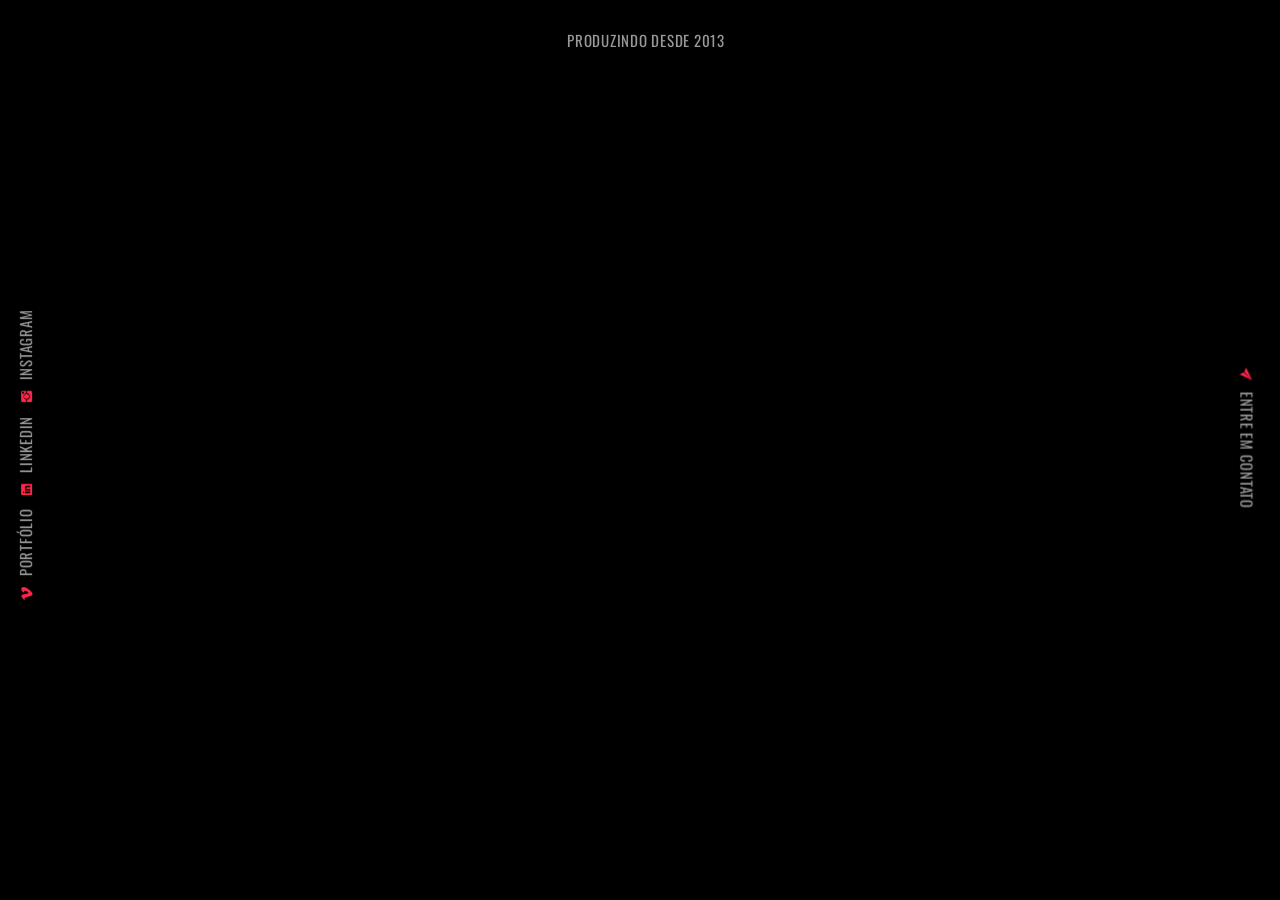
==== commit 621dc770: "telefone adicionado ao contato" ====
--- a/index.html
+++ b/index.html
@@ -58,10 +58,10 @@
             <!-- social icons start -->
             <ul>
                 <li>
-                    <a class="ion-social-linkedin" href="https://www.linkedin.com/company/luma-films"><span>LINKEDIN</span></a>
+                    <a class="ion-social-vimeo" href="https://www.linkedin.com/company/luma-films"><span>Portfólio</span></a>
                 </li>
                 <li>
-                    <a class="ion-social-facebook" href="https://www.facebook.com/lumafilms.org"><span>Facebook</span></a>
+                    <a class="ion-social-linkedin" href="https://www.linkedin.com/company/luma-films"><span>Linkedin</span></a>
                 </li>
                 <li>
                     <a class="ion-social-instagram" href="https://www.instagram.com/lumafilmsbr/"><span>Instagram</span></a>
@@ -138,14 +138,14 @@
 
                                         <div class="page-title page-title-subscribe">
                                             <div class="page-title-content page-title-newsletter">
-                                                CONTATO
+                                                Contato
                                             </div>
                                         </div>
 
                                         <div class="inner-divider-post"></div>
 
                                         <div class="panel-all-subtitle">
-                                            Vamos conversar sobre seu projeto
+                                            Brasil, São Paulo/SP | +55 11 983022222 
                                         </div>
 
                                     </div>
--- a/css/style.css
+++ b/css/style.css
@@ -1953,7 +1953,7 @@
 }
 
 .inner-divider-post {
-height: 40px;
+height: 30px;
 }
 
 @media only screen and (max-width: 995px) {
